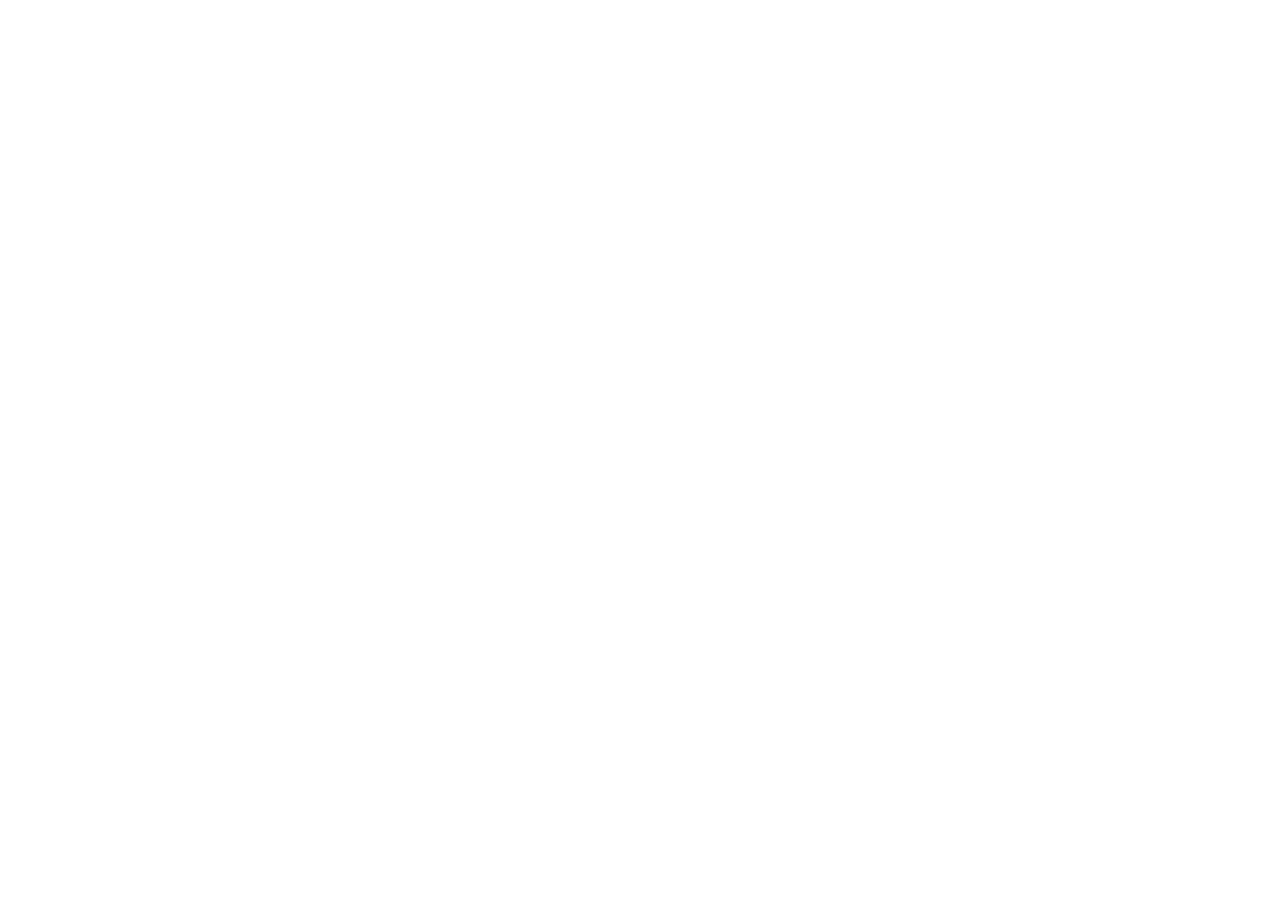
==== BMI_Calculator/BMI_Calculator.html @ 6b0287d9 "Started BMI Calculator Project" ====
<!DOCTYPE html>
<html lang="en">
<head>
    <meta charset="UTF-8">
    <meta name="viewport" content="width=device-width, initial-scale=1.0">
    <title>BMI_Calculator</title>
</head>
<body>
    
</body>
</html>
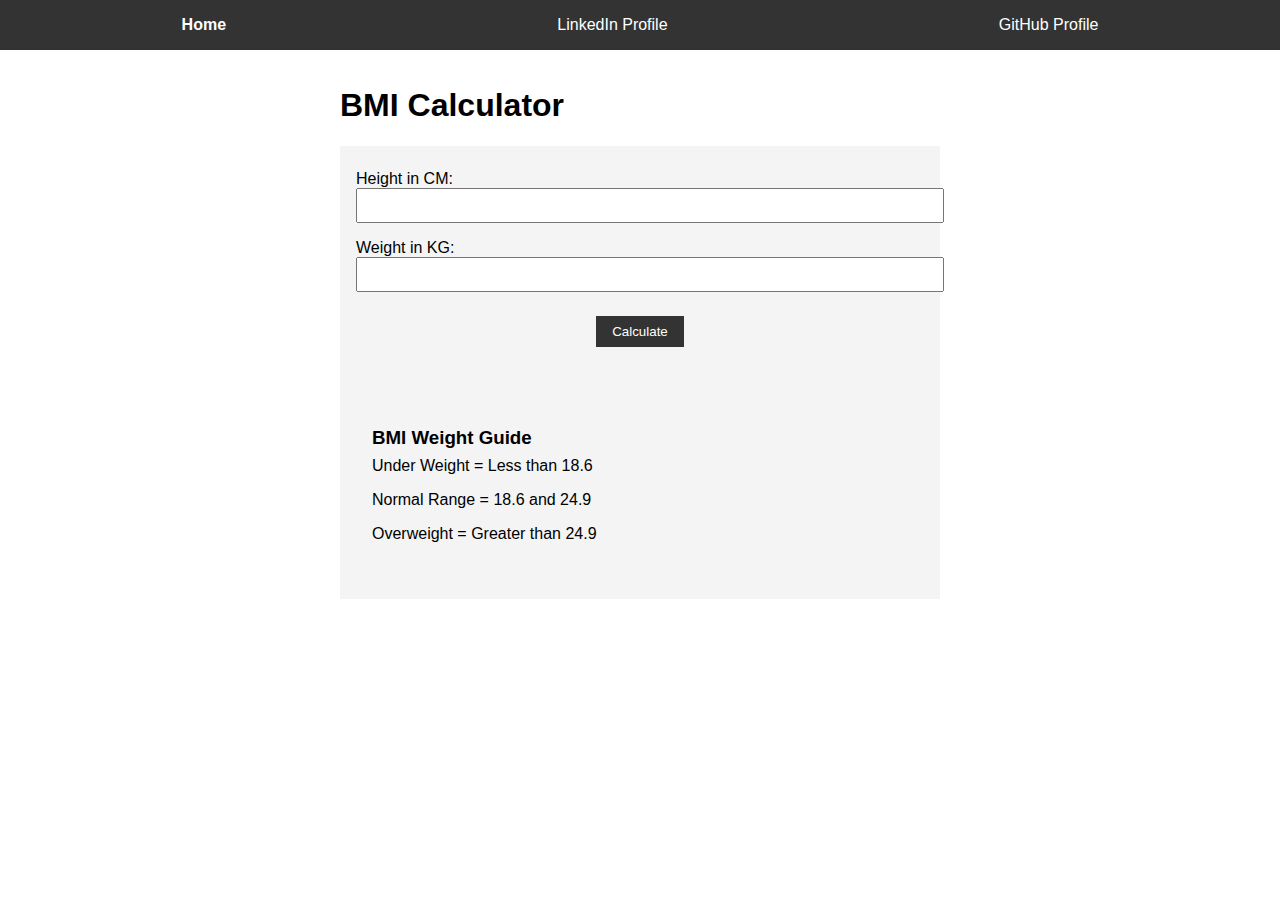
==== commit 0a90e602: "completed the BMI Calculator project in js" ====
--- a/BMI_Calculator/BMI_Calculator.html
+++ b/BMI_Calculator/BMI_Calculator.html
@@ -1,11 +1,36 @@
 <!DOCTYPE html>
 <html lang="en">
+
 <head>
-    <meta charset="UTF-8">
-    <meta name="viewport" content="width=device-width, initial-scale=1.0">
-    <title>BMI_Calculator</title>
+    <meta charset="UTF-8" />
+    <meta name="viewport" content="width=device-width, initial-scale=1.0" />
+    <meta http-equiv="X-UA-Compatible" content="ie=edge" />
+    <script defer src="BMI_Calculator.js"></script>
+    <link rel="stylesheet" href="BMI_Calculator.css">
+    <title>BMI Calculator</title>
 </head>
+
 <body>
-    
+    <nav>
+        <a href="/" aria-current="page">Home</a>
+        <a target="_blank" href="https://www.linkedin.com/in/muhammad-arslan-75285b1a9/">LinkedIn Profile</a>
+        <a target="_blank" href="https://github.com/arslansalyana">GitHub Profile</a>
+    </nav>
+    <div class="container">
+        <h1>BMI Calculator</h1>
+        <form>
+            <p><label>Height in CM: </label><input type="text" id="height" /></p>
+            <p><label>Weight in KG: </label><input type="text" id="weight" /></p>
+            <button>Calculate</button>
+            <div id="results"></div>
+            <div id="weight-guide">
+                <h3>BMI Weight Guide</h3>
+                <p>Under Weight = Less than 18.6</p>
+                <p>Normal Range = 18.6 and 24.9</p>
+                <p>Overweight = Greater than 24.9</p>
+            </div>
+        </form>
+    </div>
 </body>
+
 </html>--- a/BMI_Calculator/BMI_Calculator.css
+++ b/BMI_Calculator/BMI_Calculator.css
@@ -0,0 +1,80 @@
+body {
+    font-family: Arial, sans-serif;
+    margin: 0;
+    padding: 0;
+}
+
+nav {
+    background-color: #333;
+    color: #fff;
+    display: flex;
+    justify-content: space-around;
+    padding: 1rem;
+}
+
+nav a {
+    color: #fff;
+    text-decoration: none;
+}
+
+nav a[aria-current="page"] {
+    font-weight: bold;
+}
+
+.container {
+    margin: 0 auto;
+    max-width: 600px;
+    padding: 1rem;
+}
+
+form {
+    background-color: #f4f4f4;
+    padding: 1rem;
+}
+
+form p {
+    margin: 0;
+    padding: 0.5rem 0;
+}
+
+form label {
+    display: inline-block;
+    width: 150px;
+}
+
+form input {
+    padding: 0.5rem;
+    width: 100%;
+}
+
+form button {
+    background-color: #333;
+    border: none;
+    color: #fff;
+    cursor: pointer;
+    display: block;
+    margin: 1rem auto;
+    padding: 0.5rem 1rem;
+}
+
+#results {
+    background-color: #f4f4f4;
+    margin: 1rem auto;
+    padding: 1rem;
+    text-align: center;
+}
+
+#weight-guide {
+    background-color: #f4f4f4;
+    margin: 1rem auto;
+    padding: 1rem;
+}
+
+#weight-guide h3 {
+    margin: 0;
+}
+
+#weight-guide p {
+    margin: 0;
+    padding: 0.5rem 0;
+}